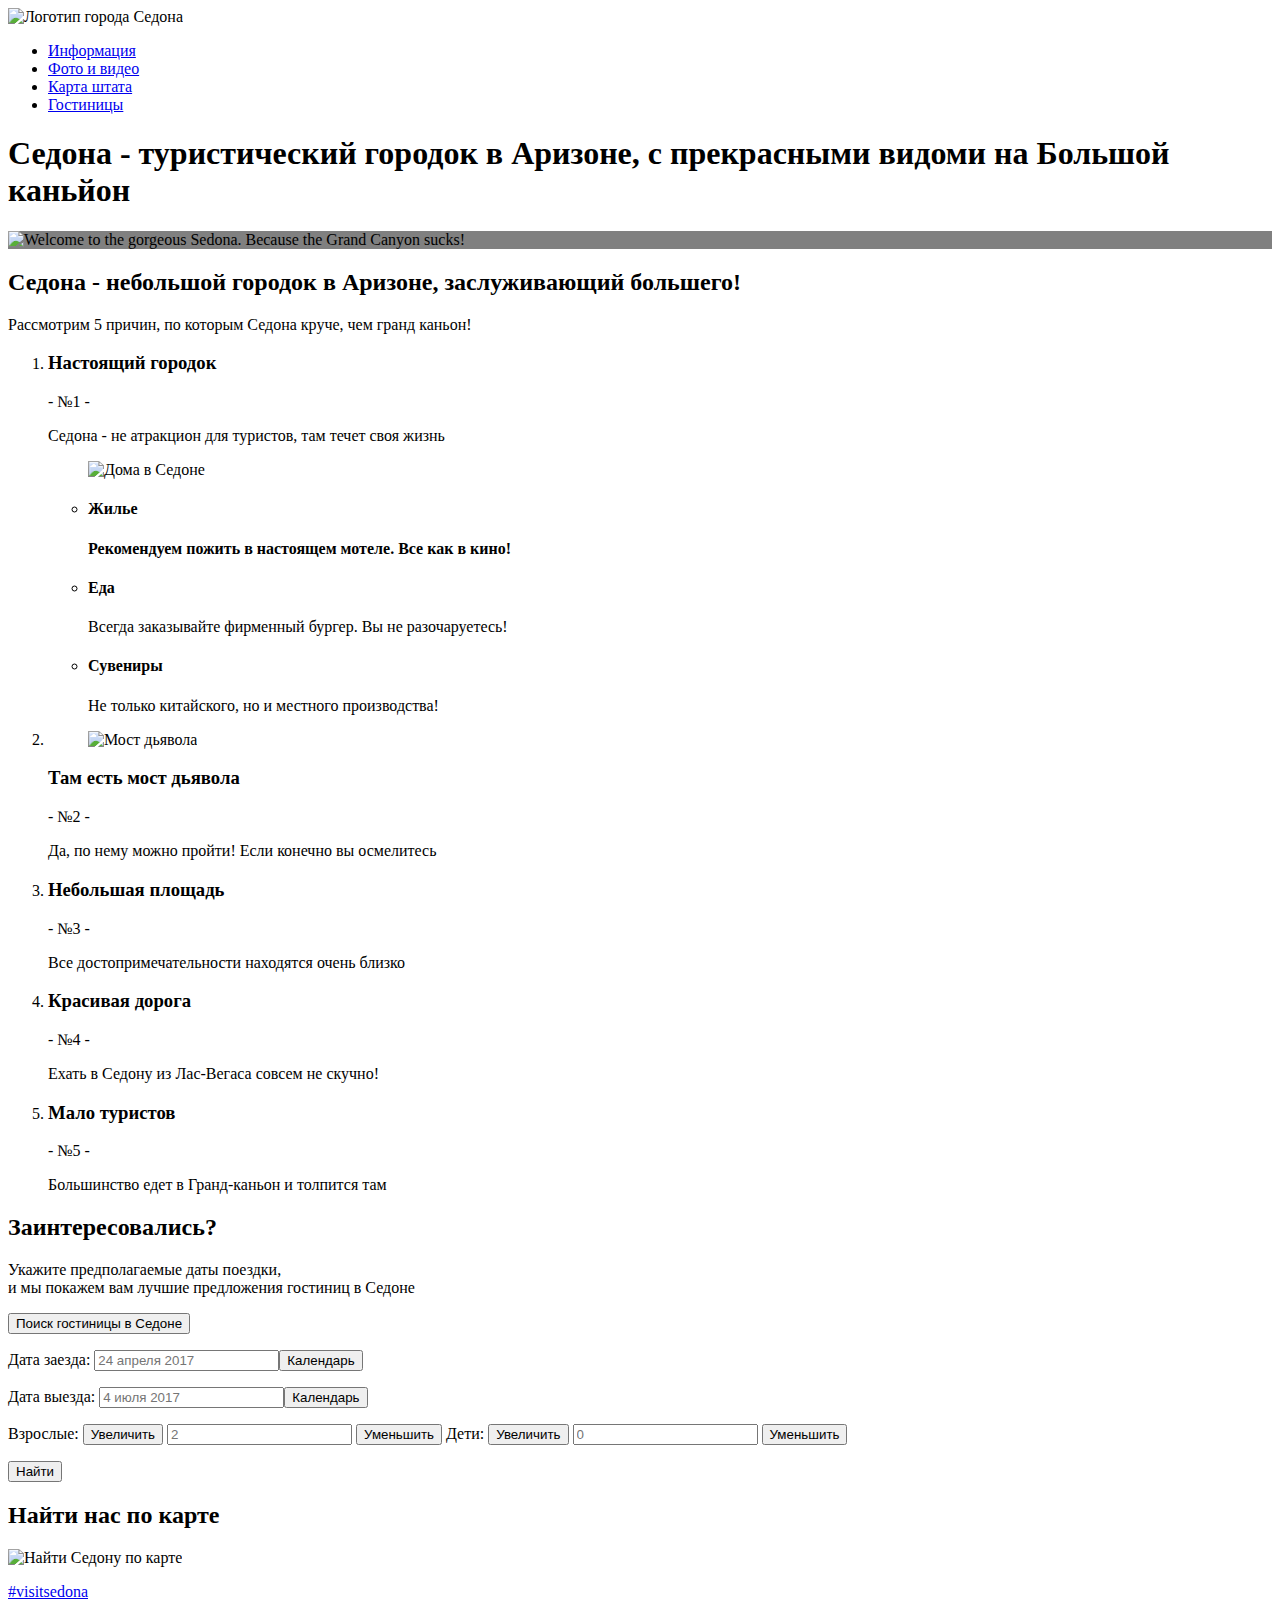
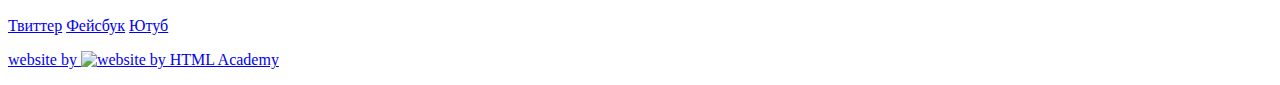
==== index.html @ 8475d374 "Add index.html page" ====
<!DOCTYPE html>
<html lang="ru">
  <head>
    <meta charset="utf-8">
    <title>Седона - туристический городок в Аризоне, с прекрасными видоми на Большой каньйон</title>
  </head>
  <body>
    <header class="main-header">
      <div class="site-logo">
        <a>
          <img src="img/logo-posejdona.png" width="138" height="70" alt="Логотип города Седона">
        </a>
      </div>
      <ul class="main-navigation">
        <li>
          <a href="#">Информация</a>
        </li>
        <li>
          <a href="#">Фото и видео</a>
        </li>
        <li>
          <a href="#">Карта штата</a>
        </li>
        <li>
          <a href="#">Гостиницы</a>
        </li>
      </ul>
    </header>
    
    <main>
      <article>
        <h1 class="visually-hidden">Седона - туристический городок в Аризоне, с прекрасными видоми на Большой каньйон</h1>
        <p class="promo-photo" style="background-color: grey;">
          <img src="img/posejdona-welcome.png" width="458" height="352" alt="Welcome to the gorgeous Sedona. Because the Grand Canyon sucks!"> 
        </p>
        <section class="features">
          <h2>Седона - небольшой городок в Аризоне, заслуживающий большего!</h2>
          <p>Рассмотрим 5 причин, по которым Седона круче, чем гранд каньон!</p>
          <ol class="features-list">
            <li class="feature-item item-row">
              <section class="feature">
                <h3>Настоящий городок</h3>
                <p>- №1 -</p>
                <p>Седона - не атракцион для туристов, там течет своя жизнь</p>
              </section>
              <figure class="gallery-right">
                <img src="img/photo-1.jpg" width="800" height="256" alt="Дома в Седоне">
              </figure>
              <ul class="benefits-list">
                <li class="benefit-item">
                  <h4>Жилье</h4>
                  <p><strong>Рекомендуем пожить в настоящем мотеле. Все как в кино!</strong></p>
                </li>
                <li class="benefit-item">
                  <h4>Еда</h4>
                  <p>Всегда заказывайте фирменный бургер. Вы не разочаруетесь!</p>
                </li>
                <li class="benefit-item">
                  <h4>Сувениры</h4>
                  <p>Не только китайского, но и местного производства!</p>
                </li>
              </ul>
            </li>
            <li class="feature-item item-row">
              <figure class="gallery-left">
                <img src="img/photo-2.jpg" width="800" height="256" alt="Мост дьявола">
              </figure>
              <section class="feature">
                <h3>Там есть мост дьявола</h3>
                <p>- №2 -</p>
                <p>Да, по нему можно пройти! Если конечно вы осмелитесь</p>
              </section>
            </li>
            <li class="feature-item item-row">
              <section class="feature feature-grey">
                <h3>Небольшая площадь</h3>
                <p>- №3 -</p>
                <p>Все достопримечательности находятся очень близко</p>
              </section>
            </li>
            <li class="feature-item item-row">
              <section class="feature feature-grey">
                <h3>Красивая дорога</h3>
                <p>- №4 -</p>
                <p>Ехать в Седону из Лас-Вегаса совсем не скучно!</p>
              </section>
            </li>
            <li class="feature-item item-row">
              <section class="feature feature-grey">
                <h3>Мало туристов</h3>
                <p>- №5 -</p>
                <p>Большинство едет в Гранд-каньон и толпится там</p>
              </section>
            </li>
          </ol>
        </section>
        <section class="selection">
          <h2>Заинтересовались?</h2>
          <p>Укажите предполагаемые даты поездки,<br> и мы покажем вам лучшие предложения гостиниц в Седоне</p>
          <p>
            <button class="button-select" type="button">Поиск гостиницы в Седоне</button>
          </p>
          <form class="select-form" action="https://echo.htmlacademy.ru" method="get">
            <p class="select-value">
              <label for="field-date-in">Дата заезда: </label><input class="field-date" type="text" id="field-date-in" placeholder="24 апреля 2017"><button class="calendar" type="button">Календарь</button>
            </p>
            <p class="select-value">
              <label for="field-date-out">Дата выезда: </label><input class="field-date" type="text" id="field-date-out" placeholder="4 июля 2017"><button class="calendar" type="button">Календарь</button>
            </p>
            <p class="select-value">
              <label for="adults">Взрослые: </label>
              <button class="field-quantity" type="button">Увеличить</button>
              <input class="field-quantity" type="text" id="adults" placeholder="2">
              <button class="calendar" type="button">Уменьшить</button>
              <label for="kids">Дети: </label>
              <button class="field-quantity" type="button">Увеличить</button>
              <input class="field-quantity" type="text" id="kids" placeholder="0">
              <button class="calendar" type="button">Уменьшить</button>
            </p>
            <button class="submit" type="submit">Найти</button>
          </form>
        </section>
      </article>
      <section class="map">
        <h2 class="visually-hidden">Найти нас по карте</h2>
        <p>
          <img src="img/map.jpg" width="1200" height="593" alt="Найти Седону по карте">
        </p>
      </section>
    </main>
  
    <footer class="main-footer">
      <p class="footer-contact">
        <a href="#">#visitsedona</a>
      </p>
      <p class="footer-social">
        <a class="social-batton batton-tv visually-hidden" href="#">Твиттер</a>
        <a class="social-batton batton-fb visually-hidden" href="#">Фейсбук</a>
        <a class="social-batton batton-yt visually-hidden" href="#">Ютуб</a>
      </p>
      <p class="footer-copyright">
        <a class="button" href="https://htmlacademy.ru">
          website by 
          <img src="img/logo_name.png" width="115" height="41" alt="website by HTML Academy">
        </a>
      </p>
    </footer>
  
  
  </body>
</html>
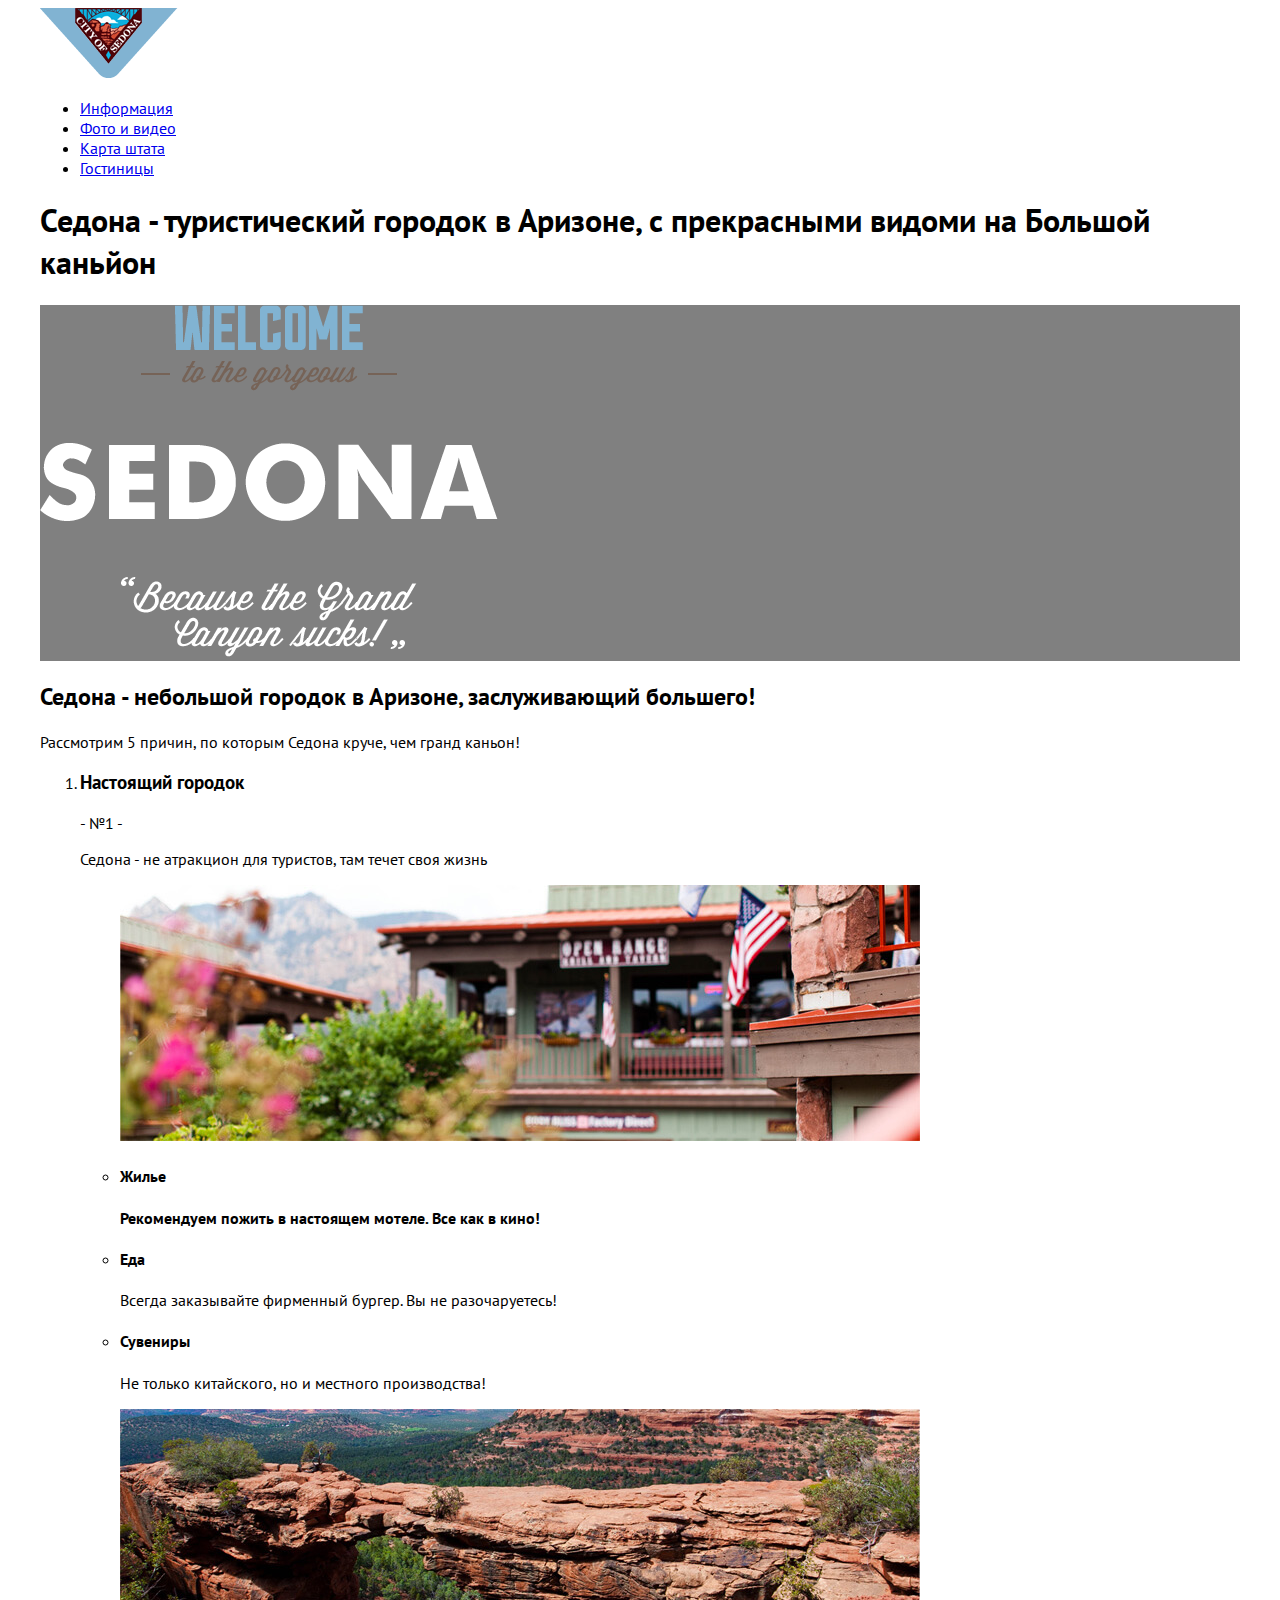
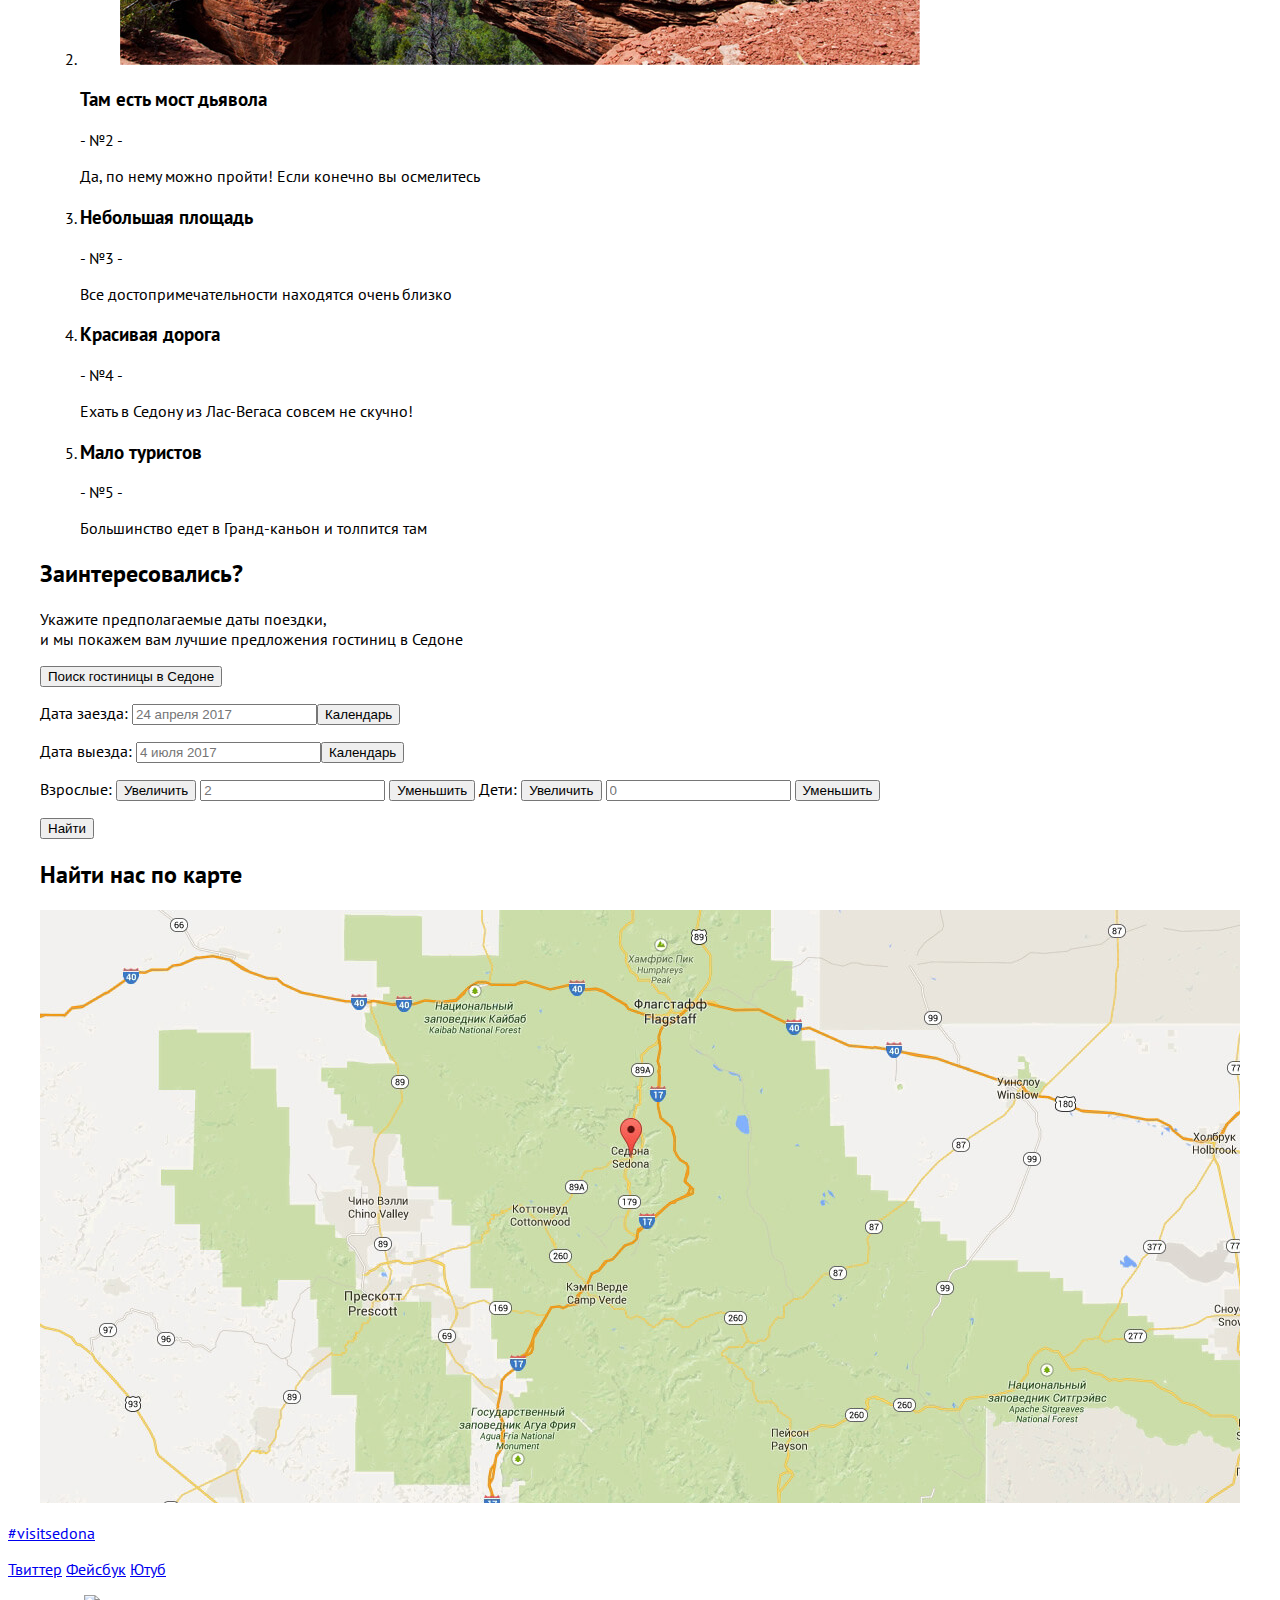
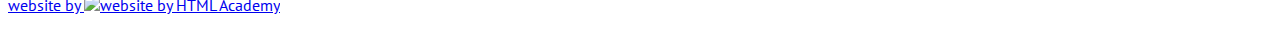
==== commit 598fc4e6: "Editing markup index & hotels html" ====
--- a/index.html
+++ b/index.html
@@ -2,7 +2,9 @@
 <html lang="ru">
   <head>
     <meta charset="utf-8">
-    <title>Седона - туристический городок в Аризоне, с прекрасными видоми на Большой каньйон</title>
+    <title>Посейдона - туристический городок в Аризоне, с прекрасными видоми на Большой каньйон</title>
+    <link rel="stylesheet" href="css/style.css">
+    <link href="https://fonts.googleapis.com/css?family=PT+Sans:400,700&amp;subset=latin,cyrillic" rel="stylesheet" type="text/css">
   </head>
   <body>
     <header class="main-header">
@@ -22,7 +24,7 @@
           <a href="#">Карта штата</a>
         </li>
         <li>
-          <a href="#">Гостиницы</a>
+          <a href="hotels.html">Гостиницы</a>
         </li>
       </ul>
     </header>
--- a/css/style.css
+++ b/css/style.css
@@ -0,0 +1,194 @@
+body {
+  font-weight: 400;
+  font-family: "PT Sans", Arial, sans-serif;
+  font-size: 16px;
+  /* line-height: 21px; */
+
+  /* background: #2a3e45; /* для демо */ */
+}
+
+header,
+main {
+  width: 1200px;
+  margin: 0 auto;
+  
+  background: #ffffff; /* для демо */
+}
+
+.filters-form {
+  padding: 0 73px;
+  
+  background-color: #2a3e45; /* для демо */
+  background: url("../img/hotelsbackground.jpg") 50% 50% no-repeat ; /* для демо */
+}
+
+.filters-form h2 {
+  margin: 0;
+  background-color: rgba(255,255,255,0.1);
+}
+
+.filters-form::after {
+  content: "";
+  
+  display: table;
+  clear: both;
+}
+
+.filters-box {
+  width: 240px;
+  float: left;
+  /* background-color: rgba(255,255,255,0.1); */
+} 
+
+.filter-range {
+  float: right;
+
+  width: 330px;
+  /* margin: 50px auto; */
+  
+  color: #ffffff;
+  text-transform: uppercase;
+  background-color: rgba(255,255,255,0.1);
+}
+
+.filter-range__fieldset {
+  margin: 0;
+  padding: 0;
+
+  border: none;
+}
+
+.filter-range-title {
+  margin-bottom: 9px;
+
+  font-weight: 600;
+  font-size: 16px;
+  line-height: 21px;
+}
+
+.filter-range-title__legend {
+  margin: 0;
+  padding: 0;
+}
+
+.price-controls {
+  position: relative;
+  
+  height: 36px;
+  margin-bottom: 20px;
+  
+  font-size: 0;
+  
+  border: 2px solid #ffffff;
+  border-radius: 2px;
+}
+
+.price-controls::after {
+  content: "";
+  position: absolute;
+  top: 50%;
+  left: 50%;
+
+  width: 2px;
+  height: 22px;
+
+  background: #ffffff;
+  transform: translate(-50%, -50%);
+}
+
+.price-controls label {
+  display: inline-block;
+
+  font-size: 14px;
+  line-height: 38px;
+  vertical-align: bottom;
+
+  cursor: pointer;
+}
+
+.price-controls .min-price,
+.price-controls .max-price {
+  width: 90px;
+  padding-left: 70px;
+  background: rgba(255,0,255,0.1);
+}
+
+.price-controls input {
+  width: 65px;
+  margin: 0;
+
+  color: inherit;
+  font: inherit;
+
+  background: rgba(255,255,255,0.1);
+  /* background: none; */
+  border: none;
+}
+
+.range-controls {
+  position: relative;
+
+  margin-bottom: 32px;
+}
+
+.range-controls .scale {
+  height: 2px;
+
+  background: rgba(255, 255, 255, 0.3);
+}
+
+.range-controls .bar {
+  width: 70%;
+  height: 2px;
+
+  background: #ffffff;
+}
+
+.range-toggle {
+  position: absolute;
+  top: -9px;
+  
+  width: 4px;
+  height: 4px;
+
+  background: #ababab;
+  border: 8px solid #ffffff;
+  border-radius: 50%;
+  box-shadow: 0 2px 1px 0 rgba(0, 1, 1, 0.2);
+  cursor: pointer;
+}
+
+.range-toggle:hover {
+  background: #1c4f80;
+}
+
+.range-toggle-min {
+  left: 0;
+}
+
+.range-toggle-max {
+  left: 70%;
+}
+
+.btn-transparent {
+  display: block;
+  margin: 0 auto;
+  padding: 6px 35px;
+
+  font-size: 14px;
+  line-height: 20px;
+  color: #ffffff;
+  text-transform: uppercase;
+
+  background: transparent;
+  border: 2px solid #ffffff;
+  border-radius: 2px;
+  outline: none;
+  cursor: pointer;
+}
+
+.btn-transparent:hover {
+  color: #000000;
+
+  background: #ffffff;
+}
